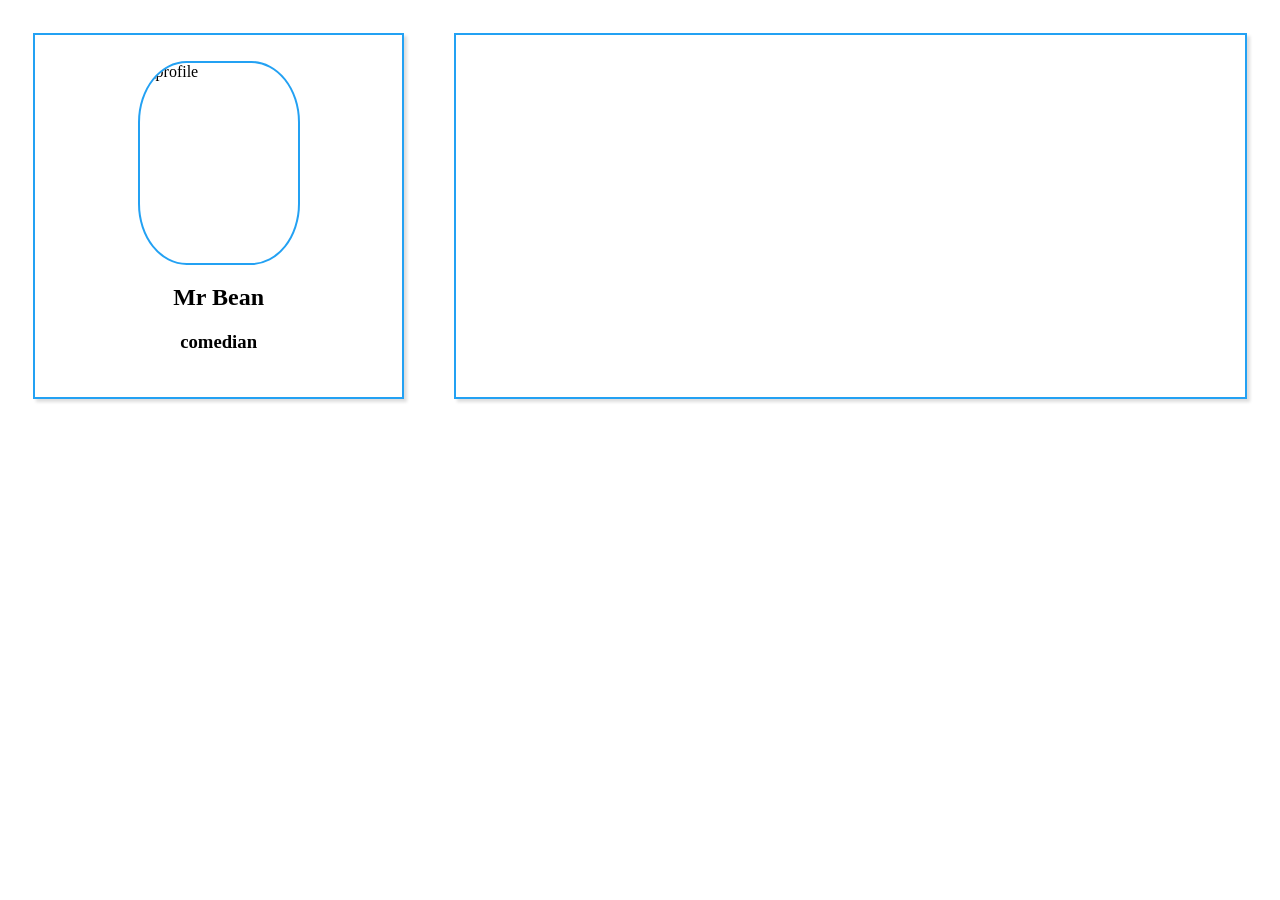
==== resume.html @ 98da687e "Add files via upload" ====
<!DOCTYPE html>
<html lang="en" dir="ltr">
  <head>
    <meta charset="utf-8">
    <title></title>
    <link rel="stylesheet" href="style1.css">
  </head>
  <body>
    <div class="parent">

      <div class="leftChild">
        <img src="image/profile.jpg" alt="profile" class="center">
        <h2>Mr Bean</h2>
        <h3>comedian</h3>
      </div>
      <div class="rightChild">

      </div>

    </div>
  </body>
</html>
---- style1.css ----
.parent{
  display:flex;
  flex-direction:row;
  justify-content:center;
}
.leftChild{
  width:30%;
  border:2px solid #23A1F3;
  padding:2%;
  margin:2%;
  box-shadow:3px 3px 3px #ddd;
}
.rightChild{
  width:70%;
  border:2px solid #23A1F3;
  padding:2%;
  margin:2%;
  box-shadow:3px 3px 3px #ddd;
}
h3,
h2{
  text-align:center;
}
img{
  width:200px;
  height:200px;
  border-radius:30%;
  border:2px solid #23A1F3;
}
.center {
    display: block;
    margin-left: auto;
    margin-right: auto;
    width: 50%;
}
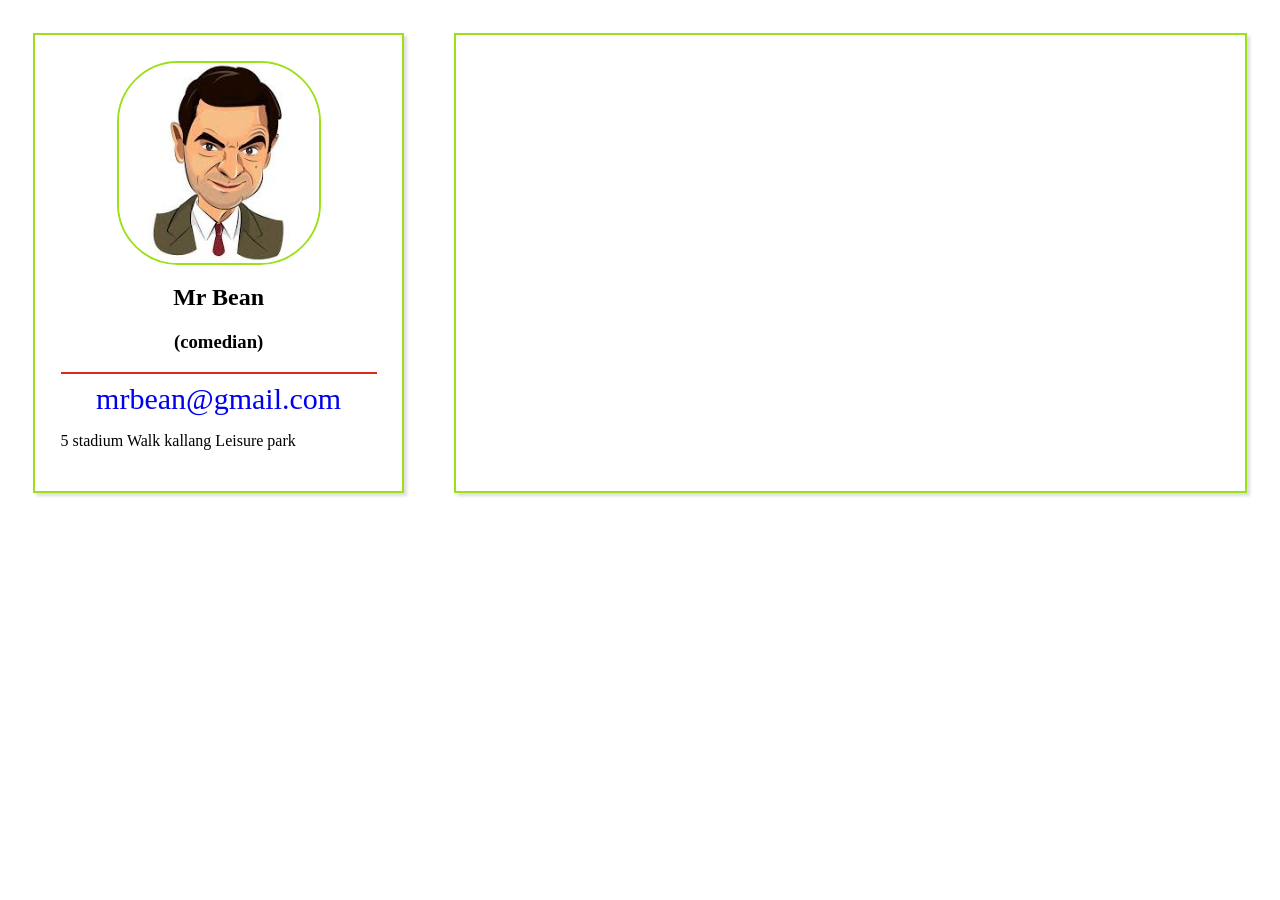
==== commit 2ba9cad2: "hi" ====
--- a/resume.html
+++ b/resume.html
@@ -3,15 +3,20 @@
   <head>
     <meta charset="utf-8">
     <title></title>
+    <meta name="viewport" content="width=device-width,initial-scale=1">
     <link rel="stylesheet" href="style1.css">
   </head>
+
   <body>
     <div class="parent">
 
       <div class="leftChild">
         <img src="image/profile.jpg" alt="profile" class="center">
         <h2>Mr Bean</h2>
-        <h3>comedian</h3>
+        <h3>(comedian)</h3>
+        <hr color=#DF2917>
+        <a href="mailto:mrbean@gmail.com">mrbean@gmail.com</a>
+        <p>5 stadium Walk kallang Leisure park</p>
       </div>
       <div class="rightChild">
 
--- a/style1.css
+++ b/style1.css
@@ -5,14 +5,14 @@
 }
 .leftChild{
   width:30%;
-  border:2px solid #23A1F3;
+  border:2px solid #9BE118 ;
   padding:2%;
   margin:2%;
   box-shadow:3px 3px 3px #ddd;
 }
 .rightChild{
   width:70%;
-  border:2px solid #23A1F3;
+  border:2px solid #9BE118;
   padding:2%;
   margin:2%;
   box-shadow:3px 3px 3px #ddd;
@@ -25,11 +25,126 @@
   width:200px;
   height:200px;
   border-radius:30%;
-  border:2px solid #23A1F3;
+  border:2px solid #9BE118 ;
+  display: block;
+  margin-left: auto;
+  margin-right: auto;
 }
-.center {
+a{
+  display:block;
+  text-align:center;
+  text-decoration:none;
+  font-size:30px;
+  }
+/* @media only screen and(min-width:320px)
+and(max-width:480px)
+{
+  .parent{
+    display:flex;
+    flex-direction: column;
+    justify-content:center;
+  }
+  .leftChild{
+    width:90%;
+    border:2px solid #9BE118 ;
+    padding:2%;
+    margin:2%;
+    box-shadow:3px 3px 3px #ddd;
+  }
+  .rightChild{
+    width:90%;
+    border:2px solid #9BE118;
+    padding:2%;
+    margin:2%;
+    box-shadow:3px 3px 3px #ddd;
+  }
+  h3,
+  h2{
+    text-align:center;
+  }
+  img{
+    width:200px;
+    height:200px;
+    border-radius:30%;
+    border:2px solid #9BE118 ;
     display: block;
     margin-left: auto;
     margin-right: auto;
-    width: 50%;
+  }
+  a{
+    display:block;
+    text-align:center;
+    text-decoration:none;
+    font-size:30px;
+    }
+
+} */
+
+/*  Small scale mobiles */
+@media only screen and (min-width:320px) and (max-width:480px){
+  .parent{
+    display:flex;
+    flex-direction:column;
+    justify-content:center;
+  }
+  .leftChild{
+    width:100%;
+    border:2px solid #9BE118 ;
+    padding:2%;
+    margin:2%;
+    box-shadow:3px 3px 3px #ddd;
+  }
+  .rightChild{
+    width:100%;
+    border:2px solid #9BE118;
+    padding:2%;
+    margin:2%;
+    box-shadow:3px 3px 3px #ddd;
+  }
 }
+
+/* Large scale mobiles  */
+@media only screen and (min-width:481px) and (max-width:768px){
+  .parent{
+    display:flex;
+    flex-direction:column;
+    justify-content:center;
+  }
+  .leftChild{
+    width:92%;
+    border:2px solid #000;
+    padding:2%;
+    margin:2%;
+    box-shadow:3px 3px 3px #ddd;
+  }
+  .rightChild{
+    width:92%;
+    border:2px solid #000;
+    padding:2%;
+    margin:2%;
+    box-shadow:3px 3px 3px #ddd;
+  }
+}
+
+/* Tablets */
+@media only screen and (min-width:769px) and (max-width:1024px){
+  .parent{
+    display:flex;
+    flex-direction:row;
+    justify-content:center;
+  }
+  .leftChild{
+    width:42%;
+    border:2px solid #000;
+    padding:2%;
+    margin:2%;
+    box-shadow:3px 3px 3px #ddd;
+  }
+  .rightChild{
+    width:42%;
+    border:2px solid #000;
+    padding:2%;
+    margin:2%;
+    box-shadow:3px 3px 3px #ddd;
+  }
+}
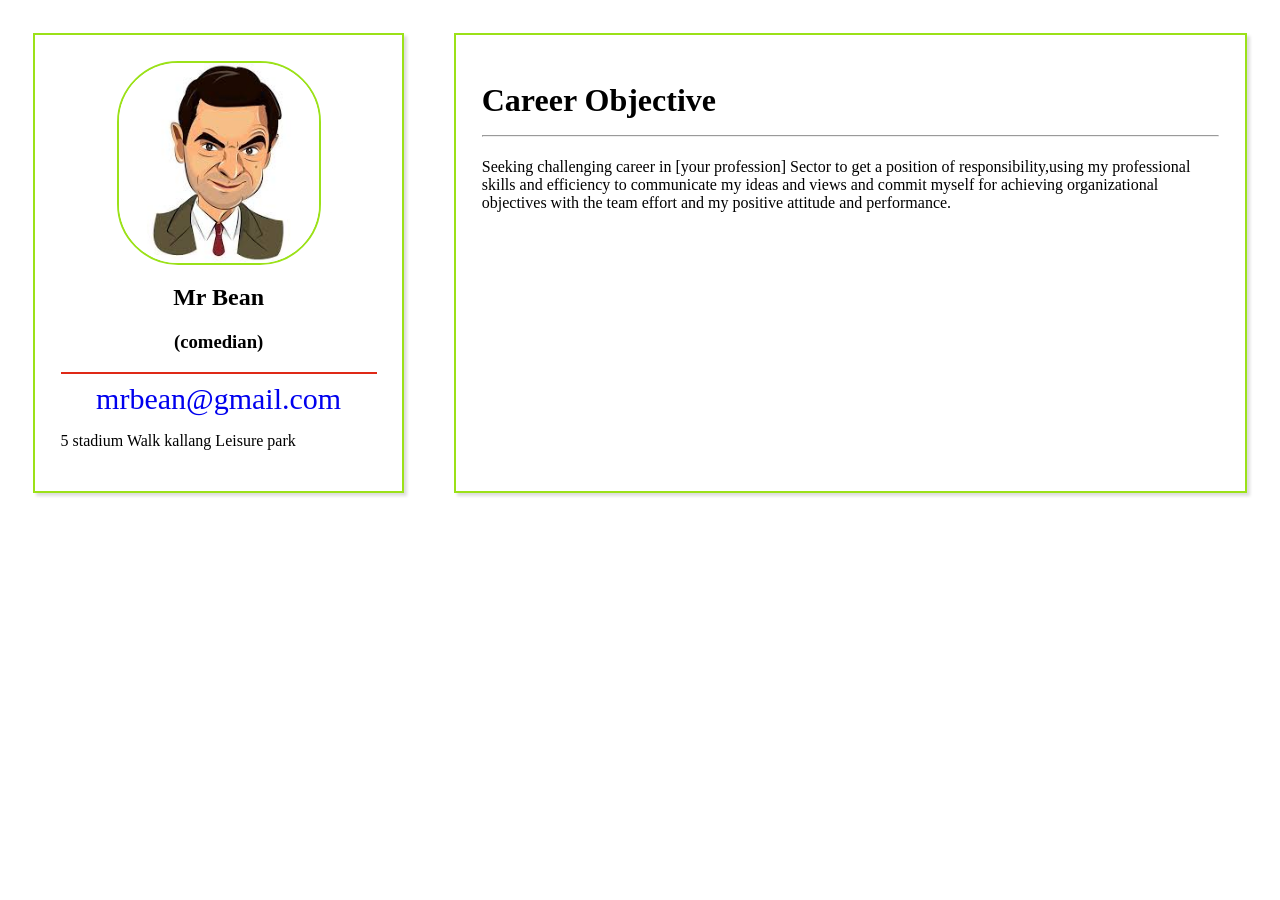
==== commit 572c7deb: "hi" ====
--- a/resume.html
+++ b/resume.html
@@ -18,10 +18,13 @@
         <a href="mailto:mrbean@gmail.com">mrbean@gmail.com</a>
         <p>5 stadium Walk kallang Leisure park</p>
       </div>
-      <div class="rightChild">
+      <div class="rightChild" id="child2">
 
       </div>
 
     </div>
+    <script type="text/javascript" src="main.js">
+
+    </script>
   </body>
 </html>
--- a/style1.css
+++ b/style1.css
@@ -5,7 +5,7 @@
 }
 .leftChild{
   width:30%;
-  border:2px solid #9BE118 ;
+  border:2px solid #9BE118;
   padding:2%;
   margin:2%;
   box-shadow:3px 3px 3px #ddd;
@@ -25,7 +25,7 @@
   width:200px;
   height:200px;
   border-radius:30%;
-  border:2px solid #9BE118 ;
+  border:2px solid #9BE118;
   display: block;
   margin-left: auto;
   margin-right: auto;
@@ -36,78 +36,37 @@
   text-decoration:none;
   font-size:30px;
   }
-/* @media only screen and(min-width:320px)
-and(max-width:480px)
-{
+
+/*  Small scale mobiles */
+@media only screen and (min-width:320px) and (max-width:480px){
   .parent{
     display:flex;
-    flex-direction: column;
+    flex-direction:row;
+    flex-wrap:wrap;
     justify-content:center;
   }
   .leftChild{
-    width:90%;
+    width:92%;
     border:2px solid #9BE118 ;
     padding:2%;
     margin:2%;
     box-shadow:3px 3px 3px #ddd;
   }
   .rightChild{
-    width:90%;
+    width:92%;
     border:2px solid #9BE118;
     padding:2%;
     margin:2%;
     box-shadow:3px 3px 3px #ddd;
   }
-  h3,
-  h2{
-    text-align:center;
-  }
-  img{
-    width:200px;
-    height:200px;
-    border-radius:30%;
-    border:2px solid #9BE118 ;
-    display: block;
-    margin-left: auto;
-    margin-right: auto;
-  }
-  a{
-    display:block;
-    text-align:center;
-    text-decoration:none;
-    font-size:30px;
-    }
 
-} */
-
-/*  Small scale mobiles */
-@media only screen and (min-width:320px) and (max-width:480px){
-  .parent{
-    display:flex;
-    flex-direction:column;
-    justify-content:center;
-  }
-  .leftChild{
-    width:100%;
-    border:2px solid #9BE118 ;
-    padding:2%;
-    margin:2%;
-    box-shadow:3px 3px 3px #ddd;
-  }
-  .rightChild{
-    width:100%;
-    border:2px solid #9BE118;
-    padding:2%;
-    margin:2%;
-    box-shadow:3px 3px 3px #ddd;
-  }
 }
 
 /* Large scale mobiles  */
 @media only screen and (min-width:481px) and (max-width:768px){
   .parent{
     display:flex;
-    flex-direction:column;
+    flex-direction:row;
     justify-content:center;
   }
   .leftChild{
